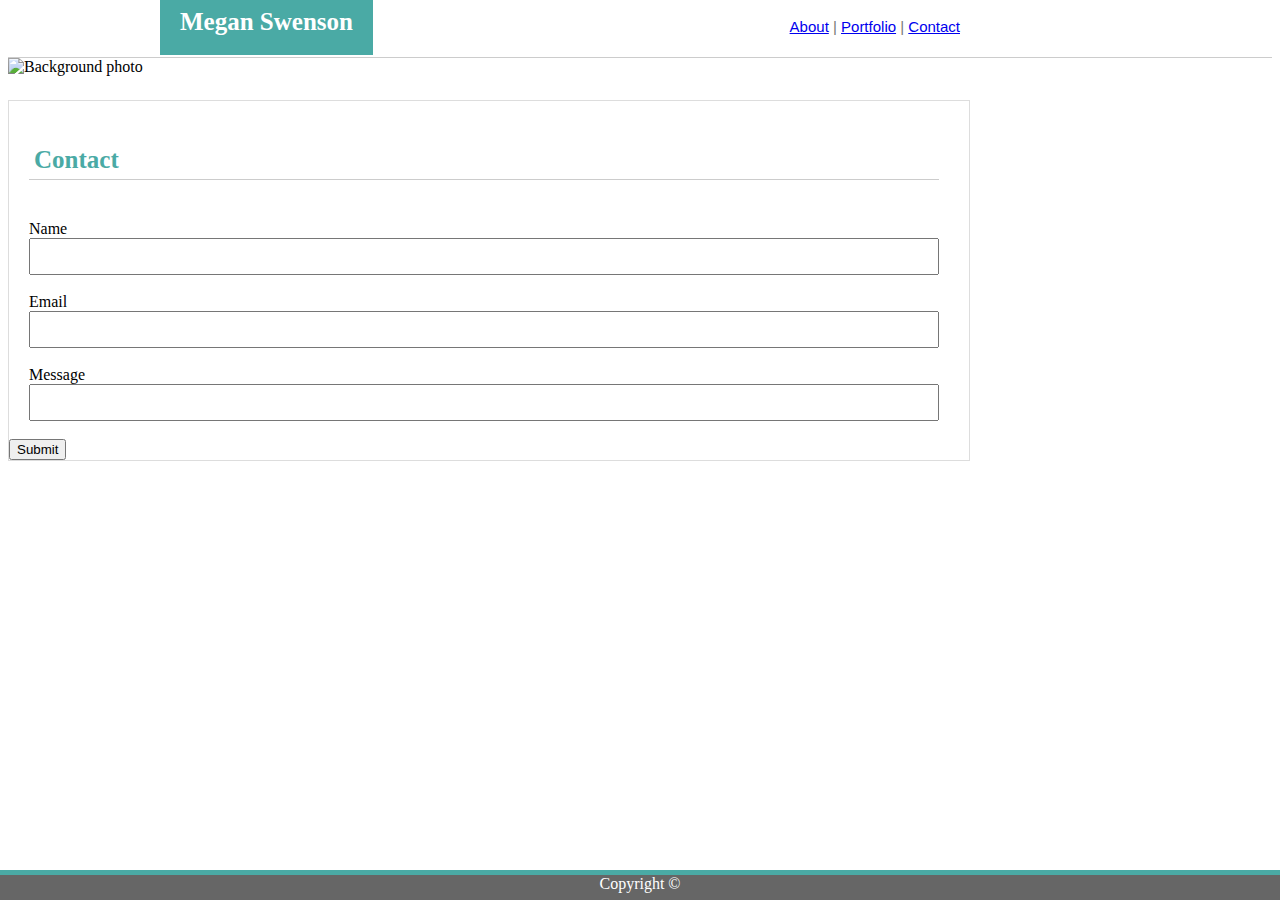
==== contact.html @ e0e6615b "Adding updated index.html and style.css files and adding new contact.html and reset.css files" ====
<!DOCTYPE html>
<html>
<head>
    <title>Megan Swenson :: Contact</title>
    <!-- Linking CSS -->
    <link rel="stylesheet" type="text/css" href="assets/css/style.css">
</head>

<body>

<div class="clearfix">
    <header>
    <div class="subheader">
    <h1 class="fullname">Megan Swenson</h1>
        <nav>
            <a href=“index.html”>About</a> |
            <a href=“portfolio.html”>Portfolio</a> |
            <a href=“contact.html”>Contact</a>
        </nav>
    </div>
    </header>
    </div>

    <img src="https://github.com/megswen/Basic-Portfolio/blob/master/assets/images/what-the-hex.png?raw=true" class="backgroundphoto" alt="Background photo" width="100%">

    <div class="boxed">
        <h1 class="pageheading">Contact</h1>

    <form>
        <label for="name">Name</label><br>
        <input type="text" id="name" name="name"><br><br>
        <label for="email">Email</label><br>
        <input type="text" id="email" name="email"><br><br>
        <label for="message">Message</label><br>
        <input type="text" id="message" name="message"><br><br>
        <input type="submit">
    </form>

    </div> 






</div>
<footer>
    Copyright ©
</footer>
</div>

</body>
---- assets/css/style.css ----
.clearfix::after {
    clear: both;
    display: block;
    content: “”;
  }

header {
    background-color: #ffffff;
    display: inline;
    float: left;
    margin: 0px;
    width: 100%;
    height: 49px;
    border-bottom: 1px solid #cccccc;
}

.subheader {
    width: 960px;
    display: block;
    margin: auto;
}

.fullname {
    color: white;
    background-color: #4AAAA5;
    padding: 20px;
    font-size: 25px;
    font-family: ‘Georgia’, Times, Times New Roman, serif;
    display: inline;
    margin: 0px 0px 0px 0px;
    text-align: center;
}

nav {
    float: right;
    padding: 10px;
    display: inline;
    font-size: 15px;
    position: relative;
    margin: 0px 150px 0px 0px;
    font-family: 'Arial', 'Helvetica Neue', Helvetica, sans-serif; 
    color: #777777;
}

.boxed {
    background-color: white;
    width: 960px;
    margin: auto;
    position: absolute;
    top: 100px;
    border: 1px solid #dddddd;
}

.pageheading {
    margin: 40px 40px 40px 20px;
    float: left;
    color: #4aaaa5;
    width: 900px;
    font-size: 25px;
    font-family: ‘Georgia’, Times, Times New Roman, serif;
    background-color: white;
    border-bottom: 1px solid #cccccc;
    padding: 5px;
}

.profilephoto {
    float: left;
    margin: 0px 0px 0px 10px;
    padding: 10px;
}

p {
    margin: 0px 10px 0px 0px;
    padding: 15px;
    font-family: 'Arial', 'Helvetica Neue', Helvetica, sans-serif;
    color: #777777;
    background-color: white;
    font-size: 18px;
}

.backgroundphoto {
    width: 100%;
}

footer {
    color: white;
    background-color: #666666;
    position: fixed;
    left: 0;
    bottom: 0;
    width: 100%;
    height: 25px;
    text-align: center;
    border-top: 5px solid #4aaaa5;
}

input[type=text] {
    width: 910px;
    padding: 0px 0px;
    margin: 0px 20px 0px 20px;
    padding: 5px;
    box-sizing: border-box;
  }

  #name {
    font-size: 20px;
  }

  #email {
    font-size: 20px;
  }

  #message {
    font-size: 20px;
  }

  label {
      margin: 0px 0px 0px 20px;
  }
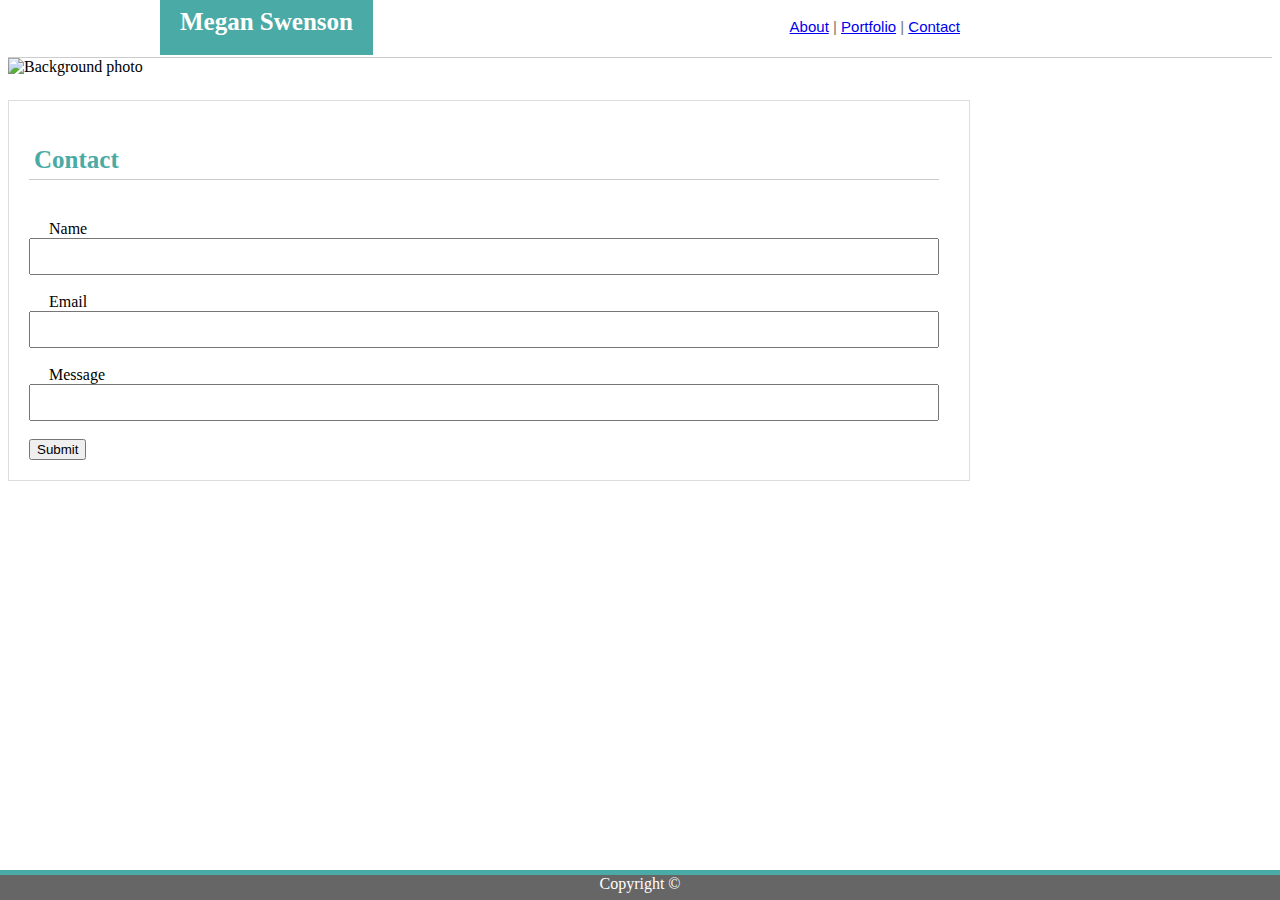
==== commit 6c92c397: "Adding new background photo and small updates to html and css files." ====
--- a/contact.html
+++ b/contact.html
@@ -21,7 +21,7 @@
     </header>
     </div>
 
-    <img src="https://github.com/megswen/Basic-Portfolio/blob/master/assets/images/what-the-hex.png?raw=true" class="backgroundphoto" alt="Background photo" width="100%">
+    <img src="https://github.com/megswen/Basic-Portfolio/blob/master/assets/images/vertical-waves.png?raw=true" class="backgroundphoto" alt="Background photo" width="100%">
 
     <div class="boxed">
         <h1 class="pageheading">Contact</h1>
@@ -38,11 +38,6 @@
 
     </div> 
 
-
-
-
-
-
 </div>
 <footer>
     Copyright ©
--- a/assets/css/style.css
+++ b/assets/css/style.css
@@ -94,11 +94,14 @@
     border-top: 5px solid #4aaaa5;
 }
 
+form {
+    padding: 20px;
+}
+
 input[type=text] {
     width: 910px;
-    padding: 0px 0px;
-    margin: 0px 20px 0px 20px;
     padding: 5px;
+    margin: 0px;
     box-sizing: border-box;
   }
 
@@ -115,5 +118,100 @@
   }
 
   label {
-      margin: 0px 0px 0px 20px;
+      margin: 0px 20px 0px 20px;
+  }
+
+  .container1 {
+    position: relative;
+    margin: 20px;
+  }
+
+  .textblock1 {
+    position: absolute;
+    bottom: 20px;
+    background-color: #4aaaa5;
+    color: white;
+    padding-left: 20px;
+    padding-right: 20px;
+    width: 160px;
+    height: 50px;
+    text-align: center;
+    font-size: 20px;
+    font-family: 'Georgia', Times, Times New Roman, serif;
+  }
+
+  .container2 {
+    position: relative;
+    margin: 20px;
+  }
+
+  .textblock2 {
+    position: absolute;
+    bottom: 20px;
+    background-color: #4aaaa5;
+    color: white;
+    padding-left: 20px;
+    padding-right: 20px;
+    width: 160px;
+    height: 50px;
+    text-align: center;
+    font-size: 20px;
+    font-family: 'Georgia', Times, Times New Roman, serif;
+  }
+
+  .container3 {
+    position: relative;
+    margin: 20px;
+  }
+
+  .textblock3 {
+    position: absolute;
+    bottom: 20px;
+    background-color: #4aaaa5;
+    color: white;
+    padding-left: 20px;
+    padding-right: 20px;
+    width: 160px;
+    height: 50px;
+    text-align: center;
+    font-size: 20px;
+    font-family: 'Georgia', Times, Times New Roman, serif;
+  }
+
+  .container4 {
+    position: relative;
+    margin: 20px;
+  }
+
+  .textblock4 {
+    position: absolute;
+    bottom: 20px;
+    background-color: #4aaaa5;
+    color: white;
+    padding-left: 20px;
+    padding-right: 20px;
+    width: 160px;
+    height: 50px;
+    text-align: center;
+    font-size: 20px;
+    font-family: 'Georgia', Times, Times New Roman, serif;
+  }
+
+  .container5 {
+    position: relative;
+    margin: 20px;
+  }
+
+  .textblock5 {
+    position: absolute;
+    bottom: 20px;
+    background-color: #4aaaa5;
+    color: white;
+    padding-left: 20px;
+    padding-right: 20px;
+    width: 160px;
+    height: 50px;
+    text-align: center;
+    font-size: 20px;
+    font-family: 'Georgia', Times, Times New Roman, serif;
   }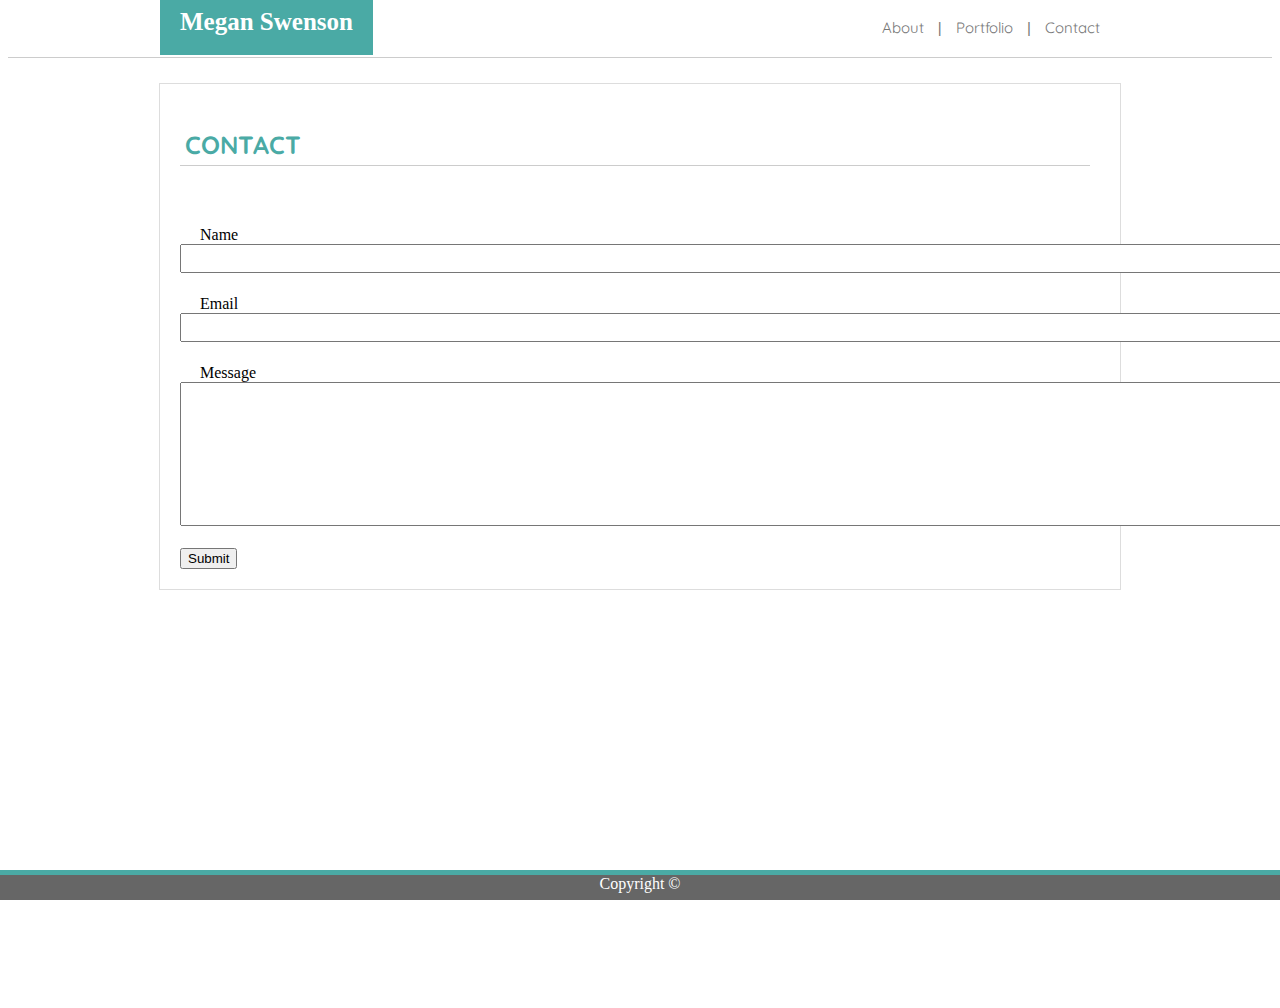
==== commit d07873a1: "Adding my first completed homework assignment." ====
--- a/contact.html
+++ b/contact.html
@@ -4,39 +4,39 @@
     <title>Megan Swenson :: Contact</title>
     <!-- Linking CSS -->
     <link rel="stylesheet" type="text/css" href="assets/css/style.css">
+    <link href="https://fonts.googleapis.com/css?family=Quicksand&display=swap" rel="stylesheet">
 </head>
 
 <body>
 
-<div class="clearfix">
     <header>
-    <div class="subheader">
-    <h1 class="fullname">Megan Swenson</h1>
-        <nav>
-            <a href=“index.html”>About</a> |
-            <a href=“portfolio.html”>Portfolio</a> |
-            <a href=“contact.html”>Contact</a>
-        </nav>
+        <div class="subheader">
+            <h1 class="fullname">Megan Swenson</h1>
+            <nav>
+                <a href="index.html">About</a> |
+                <a href="portfolio.html">Portfolio</a> |
+                <a href="contact.html">Contact</a>
+            </nav>
+        </div>
+    </header>
+    <div class="clearfix"></div>
+
+    <div class="main">
+        <div class="boxed">
+            <h1 class="pageheading">CONTACT</h1>
+
+            <form>
+                <label for="name">Name</label><br>
+                <textarea id="name" rows="1" cols="100"></textarea><br><br>
+                <label for="email">Email</label><br>
+                <textarea id="email" rows="1" cols="100"></textarea><br><br>
+                <label for="message">Message</label><br>
+                <textarea id="message" rows="6" cols="100"></textarea><br><br>
+                <input type="submit">
+            </form>
+
+        </div> 
     </div>
-    </header>
-    </div>
-
-    <img src="https://github.com/megswen/Basic-Portfolio/blob/master/assets/images/vertical-waves.png?raw=true" class="backgroundphoto" alt="Background photo" width="100%">
-
-    <div class="boxed">
-        <h1 class="pageheading">Contact</h1>
-
-    <form>
-        <label for="name">Name</label><br>
-        <input type="text" id="name" name="name"><br><br>
-        <label for="email">Email</label><br>
-        <input type="text" id="email" name="email"><br><br>
-        <label for="message">Message</label><br>
-        <input type="text" id="message" name="message"><br><br>
-        <input type="submit">
-    </form>
-
-    </div> 
 
 </div>
 <footer>
--- a/assets/css/style.css
+++ b/assets/css/style.css
@@ -1,4 +1,8 @@
-.clearfix::after {
+html, body {
+  height: 100%;
+}
+
+.clearfix {
     clear: both;
     display: block;
     content: “”;
@@ -25,7 +29,7 @@
     background-color: #4AAAA5;
     padding: 20px;
     font-size: 25px;
-    font-family: ‘Georgia’, Times, Times New Roman, serif;
+    ffont-family: 'Quicksand';
     display: inline;
     margin: 0px 0px 0px 0px;
     text-align: center;
@@ -37,27 +41,35 @@
     display: inline;
     font-size: 15px;
     position: relative;
-    margin: 0px 150px 0px 0px;
+    margin: 0px;
     font-family: 'Arial', 'Helvetica Neue', Helvetica, sans-serif; 
     color: #777777;
+}
+
+.main {
+  width: 100%;
+  background-image: url('https://github.com/megswen/Basic-Portfolio/blob/master/assets/images/rockywall_@2X.png?raw=true');
+  background-repeat: repeat;
+  padding: 25px 0px;
+  min-height: 100%;
+  position: relative;
 }
 
 .boxed {
     background-color: white;
     width: 960px;
     margin: auto;
-    position: absolute;
     top: 100px;
     border: 1px solid #dddddd;
+    font-size: 16px;
 }
 
 .pageheading {
     margin: 40px 40px 40px 20px;
-    float: left;
     color: #4aaaa5;
     width: 900px;
     font-size: 25px;
-    font-family: ‘Georgia’, Times, Times New Roman, serif;
+    font-family: 'Quicksand';
     background-color: white;
     border-bottom: 1px solid #cccccc;
     padding: 5px;
@@ -72,7 +84,7 @@
 p {
     margin: 0px 10px 0px 0px;
     padding: 15px;
-    font-family: 'Arial', 'Helvetica Neue', Helvetica, sans-serif;
+    font-family: 'Quicksand';
     color: #777777;
     background-color: white;
     font-size: 18px;
@@ -121,12 +133,13 @@
       margin: 0px 20px 0px 20px;
   }
 
-  .container1 {
+  .container {
+    float: left;
     position: relative;
     margin: 20px;
   }
 
-  .textblock1 {
+  .textblock {
     position: absolute;
     bottom: 20px;
     background-color: #4aaaa5;
@@ -140,78 +153,14 @@
     font-family: 'Georgia', Times, Times New Roman, serif;
   }
 
-  .container2 {
-    position: relative;
-    margin: 20px;
+  a {
+    text-decoration: none;
+    color: #777777;
+    padding: 10px;
+    font-family: 'Quicksand';
   }
 
-  .textblock2 {
-    position: absolute;
-    bottom: 20px;
-    background-color: #4aaaa5;
-    color: white;
-    padding-left: 20px;
-    padding-right: 20px;
-    width: 160px;
-    height: 50px;
-    text-align: center;
-    font-size: 20px;
-    font-family: 'Georgia', Times, Times New Roman, serif;
-  }
-
-  .container3 {
-    position: relative;
-    margin: 20px;
-  }
-
-  .textblock3 {
-    position: absolute;
-    bottom: 20px;
-    background-color: #4aaaa5;
-    color: white;
-    padding-left: 20px;
-    padding-right: 20px;
-    width: 160px;
-    height: 50px;
-    text-align: center;
-    font-size: 20px;
-    font-family: 'Georgia', Times, Times New Roman, serif;
-  }
-
-  .container4 {
-    position: relative;
-    margin: 20px;
-  }
-
-  .textblock4 {
-    position: absolute;
-    bottom: 20px;
-    background-color: #4aaaa5;
-    color: white;
-    padding-left: 20px;
-    padding-right: 20px;
-    width: 160px;
-    height: 50px;
-    text-align: center;
-    font-size: 20px;
-    font-family: 'Georgia', Times, Times New Roman, serif;
-  }
-
-  .container5 {
-    position: relative;
-    margin: 20px;
-  }
-
-  .textblock5 {
-    position: absolute;
-    bottom: 20px;
-    background-color: #4aaaa5;
-    color: white;
-    padding-left: 20px;
-    padding-right: 20px;
-    width: 160px;
-    height: 50px;
-    text-align: center;
-    font-size: 20px;
-    font-family: 'Georgia', Times, Times New Roman, serif;
+  a:hover {
+    font-weight: bold;
+    color: black;
   }